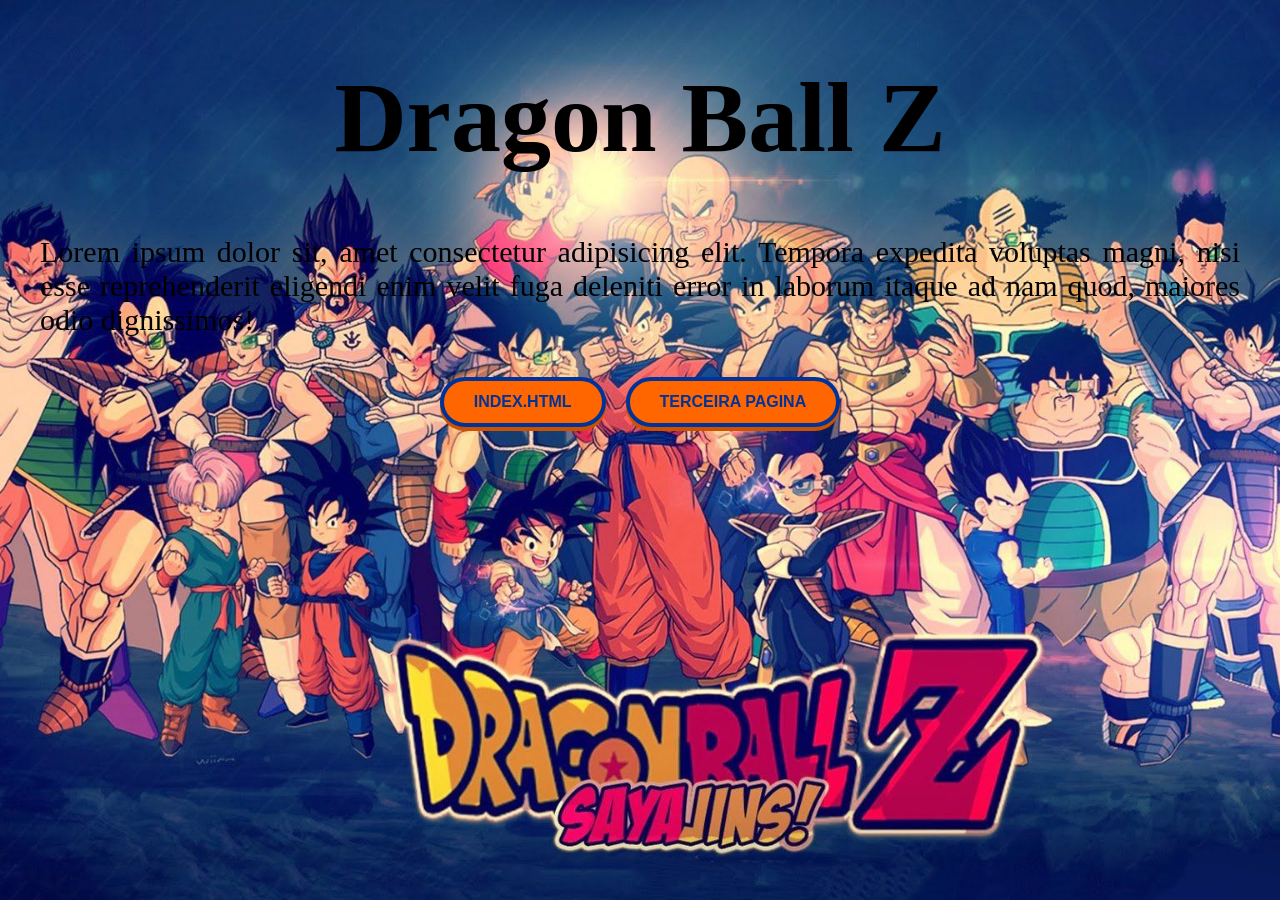
==== segunda_pagina.html @ 8b024475 "DBZ" ====
<!DOCTYPE html>
<html lang="pt-BR">
<head>
    <meta charset="UTF-8">
    <meta name="viewport" content="width=device-width, initial-scale=1.0">
    <title>Dragon Ball Z</title>
    <link rel="stylesheet" href="style-2.css">
    <h1>Dragon Ball Z</h1>
</head>
<body>
    <p>Lorem ipsum dolor sit, amet consectetur adipisicing elit. Tempora expedita voluptas magni, nisi esse reprehenderit eligendi enim velit fuga deleniti error in laborum itaque ad nam quod, maiores odio dignissimos!
    </p>
<div class="container-botoes">

      
        <a href="index.html" class="botao-dbz">index.html</a>
        <a href="Terceira_pagina.html" class="botao-dbz">Terceira pagina</a>
        
        
       </div>
</body>
</html>
---- style-2.css ----
/* RESET DO NAVEGADOR */
* {
    margin: 0;
    padding: 0;
    box-sizing: border-box;

}
body{
    background-color: rgb(255, 0, 0);
background-image: url("assets/66476-trunks-dragon-ball-hd-wallpaper.jpg");
      background-repeat: no-repeat;
    background-position: center;
    background-size: cover;
    background-attachment: fixed;
}

h1{
    text-align: center;
    color:rgb(0, 0, 0);
    font-size: 100px;
    margin: 60px;
}

p {
    text-align: justify;
    font-size: 30px;
    margin: 40px;
    color: rgb(0, 0, 0);
}




.container-botoes {
    display:flex ;
    justify-content: center;
    gap: 20px;
    margin-top: 20px;
}

.botao-dbz {
  display: inline-block;
  text-decoration: none;
  outline: none;
  
  background-color: #FF6600; 
  color: #003399;           
  
  
  border: 4px solid #003399; 
  border-radius: 30px;      
  
  
  font-family: 'Arial Black', sans-serif;
  font-weight: bold;
  text-transform: uppercase;
  padding: 12px 30px;
  
  
  box-shadow: 0 4px 0 #cc5200;
  
  
  transition: all 0.2s ease;
  cursor: pointer;
}


.botao-dbz:hover {
  background-color: #FFCC00; 
  color: #FF6600;
  border-color: #FF6600;
  transform: scale(1.1);      
  box-shadow: 0 0 15px #FFCC00; 
}


.botao-dbz:active {
  transform: scale(0.95);
  box-shadow: none;
}
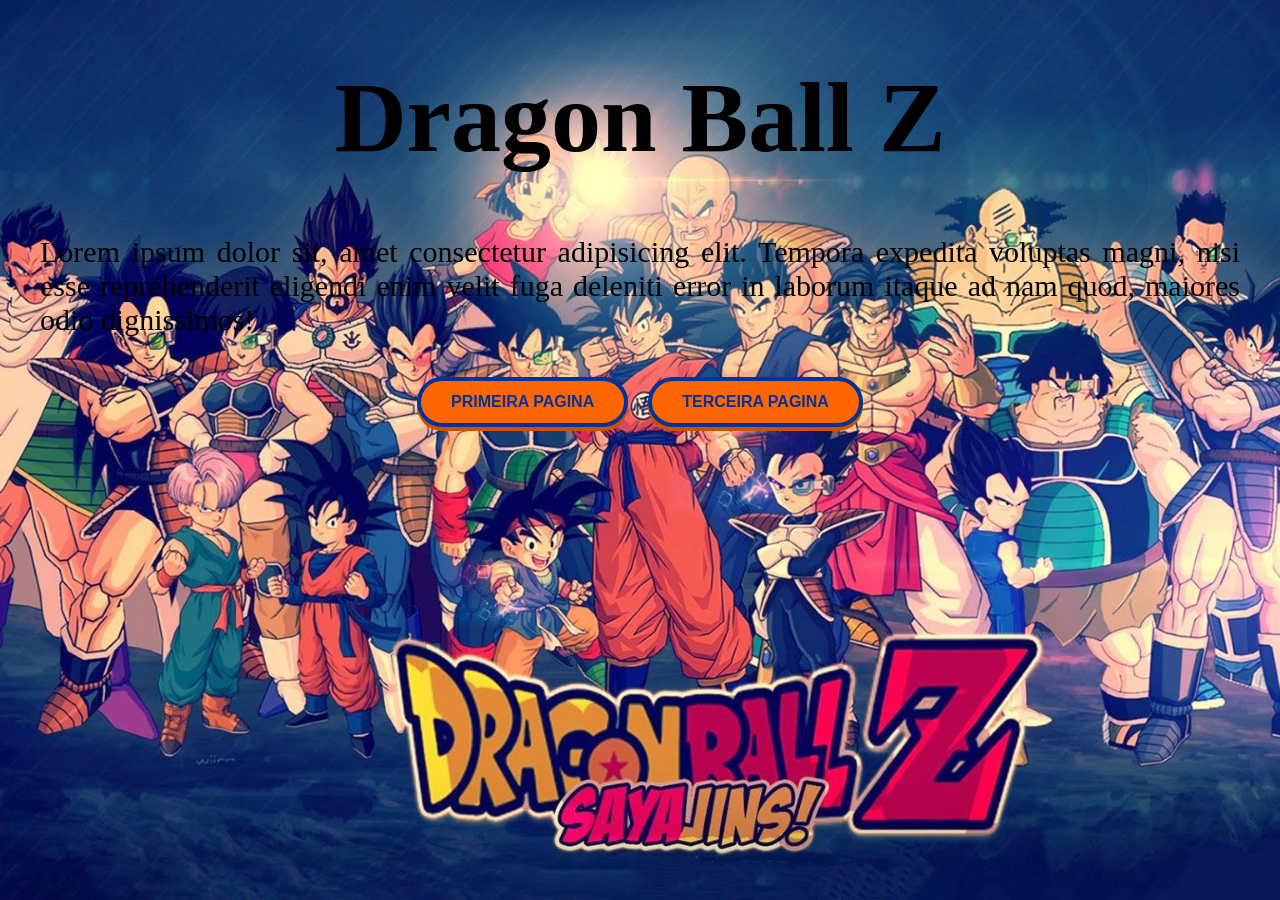
==== commit 6435bce8: "DBZ" ====
--- a/segunda_pagina.html
+++ b/segunda_pagina.html
@@ -13,8 +13,10 @@
 <div class="container-botoes">
 
       
-        <a href="index.html" class="botao-dbz">index.html</a>
-        <a href="Terceira_pagina.html" class="botao-dbz">Terceira pagina</a>
+
+<a href="index.html" class="botao-dbz">primeira pagina</a>
+<a href="Terceira_pagina.html" class="botao-dbz">Terceira pagina</a>
+
         
         
        </div>
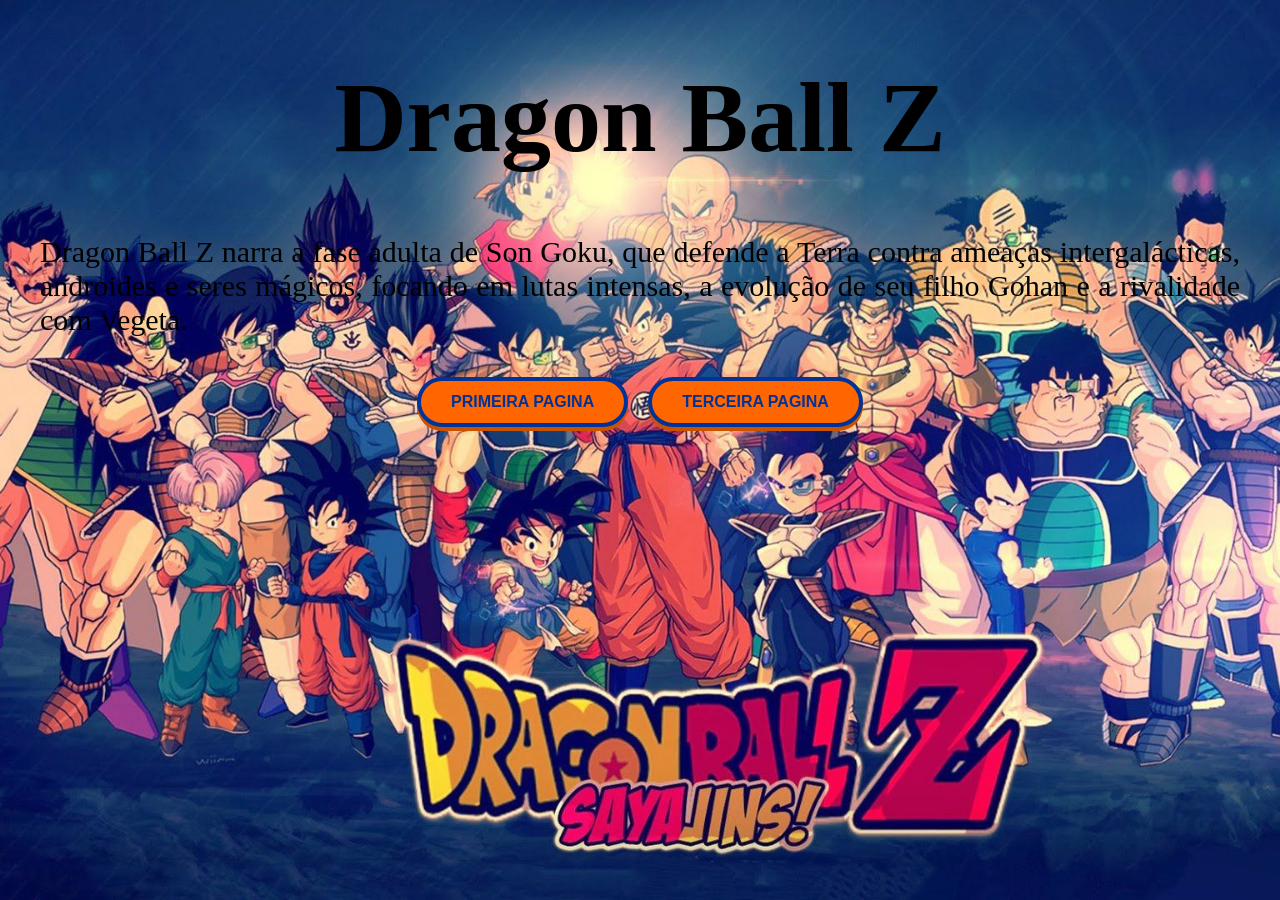
==== commit fb6273a2: "DBZ" ====
--- a/segunda_pagina.html
+++ b/segunda_pagina.html
@@ -8,7 +8,7 @@
     <h1>Dragon Ball Z</h1>
 </head>
 <body>
-    <p>Lorem ipsum dolor sit, amet consectetur adipisicing elit. Tempora expedita voluptas magni, nisi esse reprehenderit eligendi enim velit fuga deleniti error in laborum itaque ad nam quod, maiores odio dignissimos!
+    <p>Dragon Ball Z narra a fase adulta de Son Goku, que defende a Terra contra ameaças intergalácticas, androides e seres mágicos, focando em lutas intensas, a evolução de seu filho Gohan e a rivalidade com Vegeta.
     </p>
 <div class="container-botoes">
 
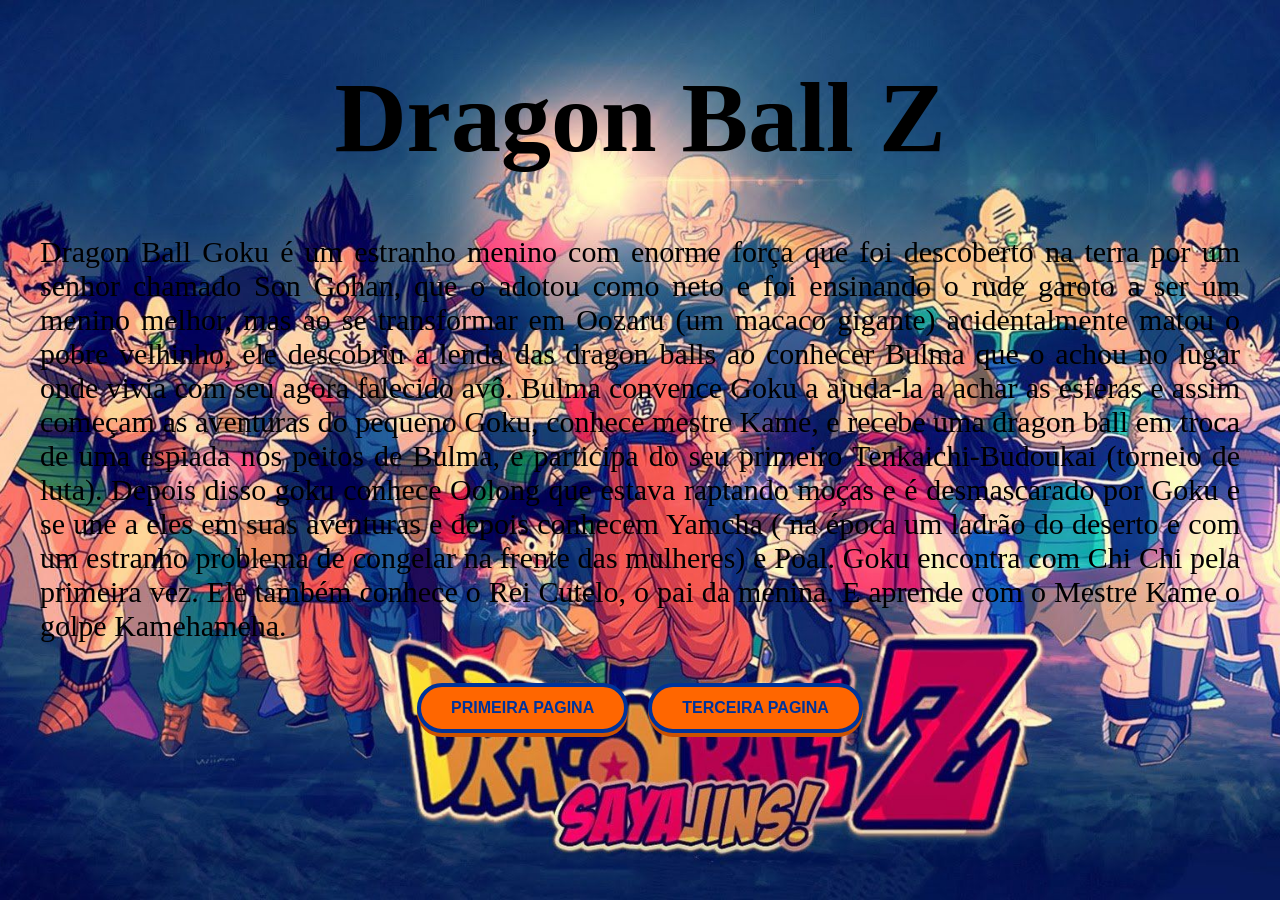
==== commit ae257656: "DBZ" ====
--- a/segunda_pagina.html
+++ b/segunda_pagina.html
@@ -8,14 +8,13 @@
     <h1>Dragon Ball Z</h1>
 </head>
 <body>
-    <p>Dragon Ball Z narra a fase adulta de Son Goku, que defende a Terra contra ameaças intergalácticas, androides e seres mágicos, focando em lutas intensas, a evolução de seu filho Gohan e a rivalidade com Vegeta.
-    </p>
+    <p>Dragon Ball Goku é um estranho menino com enorme força que foi descoberto na terra por um senhor chamado Son Gohan, que o adotou como neto e foi ensinando o rude garoto a ser um menino melhor, mas ao se transformar em Oozaru (um macaco gigante) acidentalmente matou o pobre velhinho, ele descobriu a lenda das dragon balls ao conhecer Bulma que o achou no lugar onde vivia com seu agora falecido avô. Bulma convence Goku a ajuda-la a achar as esferas e assim começam as aventuras do pequeno Goku, conhece mestre Kame, e recebe uma dragon ball em troca de uma espiada nos peitos de Bulma, e participa do seu primeiro Tenkaichi-Budoukai (torneio de luta). Depois disso goku conhece Oolong que estava raptando moças e é desmascarado por Goku e se une a eles em suas aventuras e depois conhecem Yamcha ( na época um ladrão do deserto e com um estranho problema de congelar na frente das mulheres) e Poal. Goku encontra com Chi Chi pela primeira vez. Ele também conhece o Rei Cutelo, o pai da menina. E aprende com o Mestre Kame o golpe Kamehameha.
 <div class="container-botoes">
 
       
 
 <a href="index.html" class="botao-dbz">primeira pagina</a>
-<a href="Terceira_pagina.html" class="botao-dbz">Terceira pagina</a>
+<a href="terceira_pagina.html" class="botao-dbz">terceira pagina</a>
 
         
         
